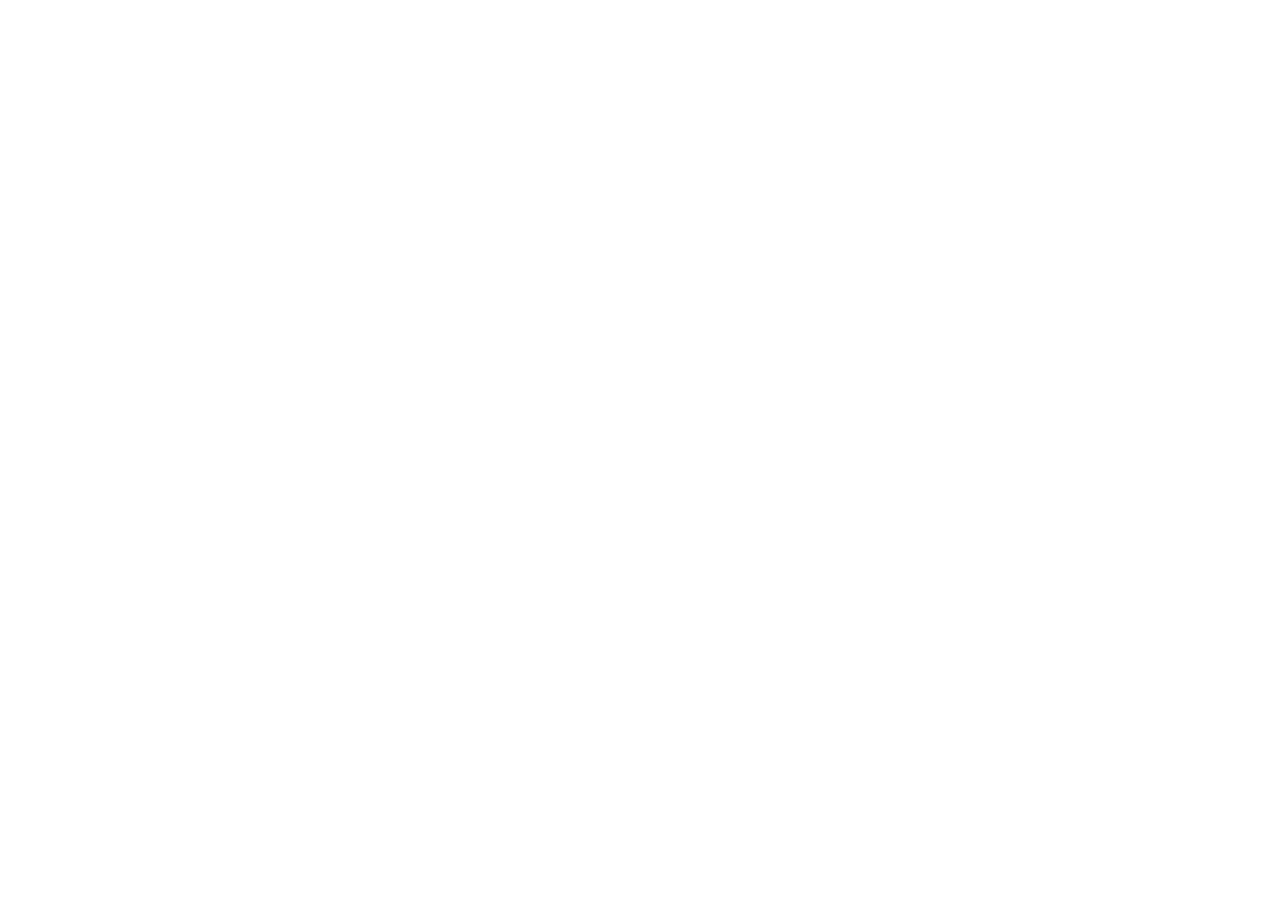
==== contato.html @ d7f8ab6d "feat: Adiciona conteúdo HTML e estilização CSS" ====
<!DOCTYPE html>
<html lang="pt-br">
<head>
    <meta charset="UTF-8">
    <meta name="viewport" content="width=device-width, initial-scale=1.0">
    <title> Mini Site | Elden Ring </title>
</head>
<body>
    
</body>
</html>
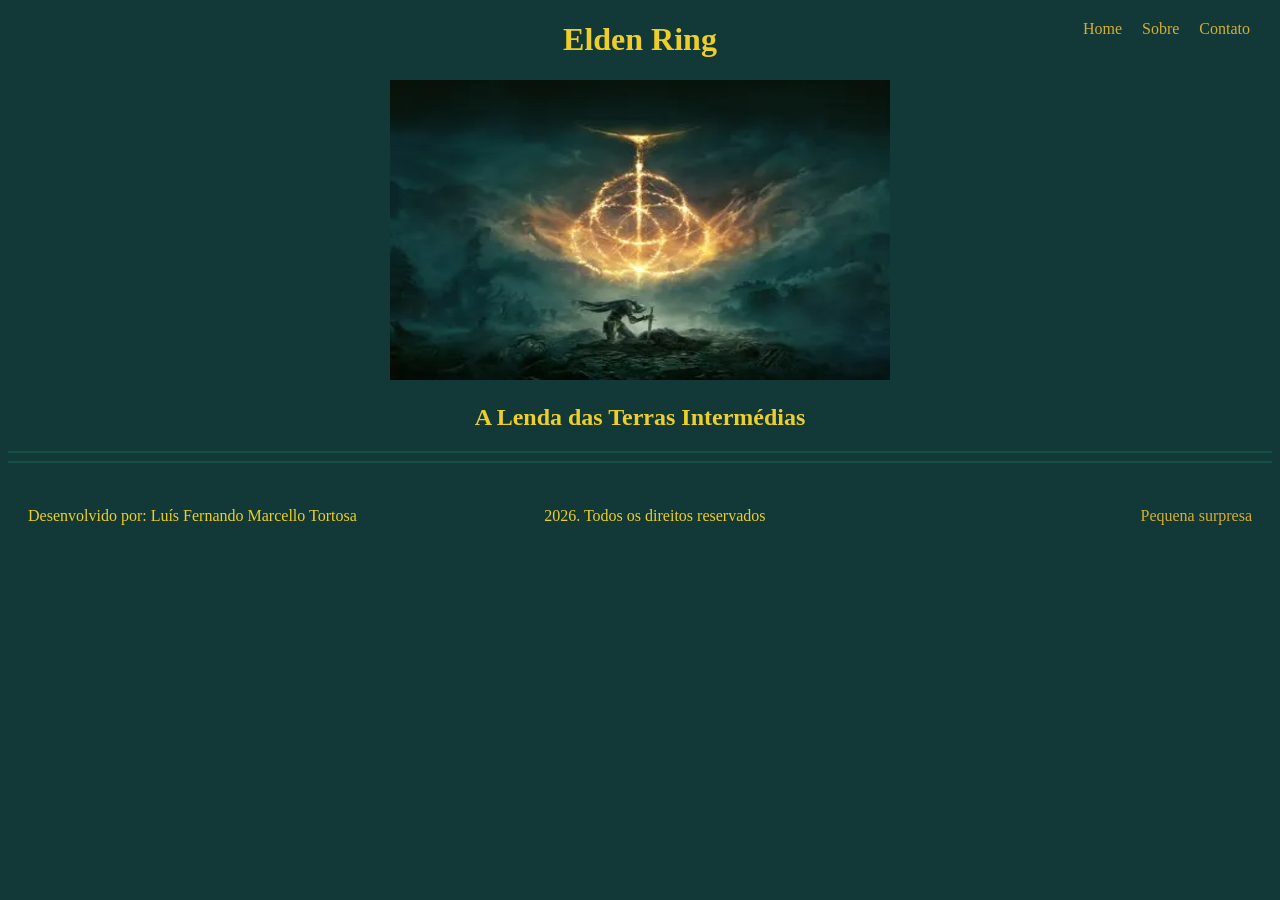
==== commit 8190290c: "feat:adiciona conteúdo ao arquivo sobre e estiliza o mesmo" ====
--- a/contato.html
+++ b/contato.html
@@ -1,11 +1,49 @@
 <!DOCTYPE html>
 <html lang="pt-br">
+
 <head>
     <meta charset="UTF-8">
     <meta name="viewport" content="width=device-width, initial-scale=1.0">
     <title> Mini Site | Elden Ring </title>
+    <link rel="stylesheet" href="css/style.css">
+    <link rel="icon" type="image/x-icon" href="./img/favicon-32x32.png">
 </head>
+
 <body>
-    
+
+    <header>
+        <h1>Elden Ring</h1>
+        <img src="img/er.png" alt="Imagem que é a base para a capa do jogo Elden Ring da FromSoftware" width="500"
+            height="300">
+        <h2><strong>A Lenda das Terras Intermédias</strong></h2>
+        <nav>
+            <a href="index.html">Home</a>
+            <a href="sobre.html">Sobre</a>
+            <a href="contato.html">Contato</a>
+        </nav>
+    </header>
+    <hr>
+    <main>
+        
+
+    </main>
+
+
+
+
+
+
+
+    <hr>
+
+    <footer>
+        <p>Desenvolvido por: Luís Fernando Marcello Tortosa</p>
+        <p id="">2026. Todos os direitos reservados</p>
+        <br>
+        <a href="https://www.youtube.com/watch?v=dQw4w9WgXcQ&list=RDdQw4w9WgXcQ&start_radio=1" id="surpresa">Pequena
+            surpresa</a>
+    </footer>
+
 </body>
+
 </html>
--- a/css/style.css
+++ b/css/style.css
@@ -0,0 +1,88 @@
+body {
+    background-color: #123837;
+}
+
+h1,h2,p, h3 {
+    color: #eccf2b;
+    text-align: center;
+}
+li {
+    color: #eccf2b;
+}
+main {
+    height: 100%;
+    width: 100%;
+}
+header{
+    text-align: center;
+}
+
+h2{
+    text-align: center;
+    margin-top: 20px;
+}
+.informacoes ul {
+    flex: 0 0 300px;
+}
+
+.informacoes p {
+    flex: 1;
+    margin-top: 0;
+}
+
+hr {
+    border: 1px solid #1d9c673f;
+}
+
+#info{
+    list-style-type: none;
+    padding: 0;
+    text-align: center;
+}
+
+
+nav {
+    position: absolute;
+    top: 20px;
+    right: 30px;
+
+    display: flex;
+    gap: 20px;
+}
+
+nav a {
+    color: #d4af37;
+    text-decoration: none;
+}
+
+nav a:hover {
+    color: white;
+}
+
+
+#trailer {
+    display: flex;
+    justify-content: center;
+    margin: 30px auto;
+}
+#titulotrailer {
+    text-align: center;
+}
+#surpresa {
+    color: #d4af37;
+    text-decoration: none;
+}
+#surpresa:hover {
+    color: white;
+}
+
+footer {
+    display: flex;
+    justify-content: space-between; /* Empurra um item para cada extremidade */
+    align-items: center;            /* Alinha os textos verticalmente ao centro */
+    padding: 20px;                  /* Ajuste o espaçamento interno conforme necessário */
+}
+
+h2 p{
+    margin-bottom: 20px;
+}
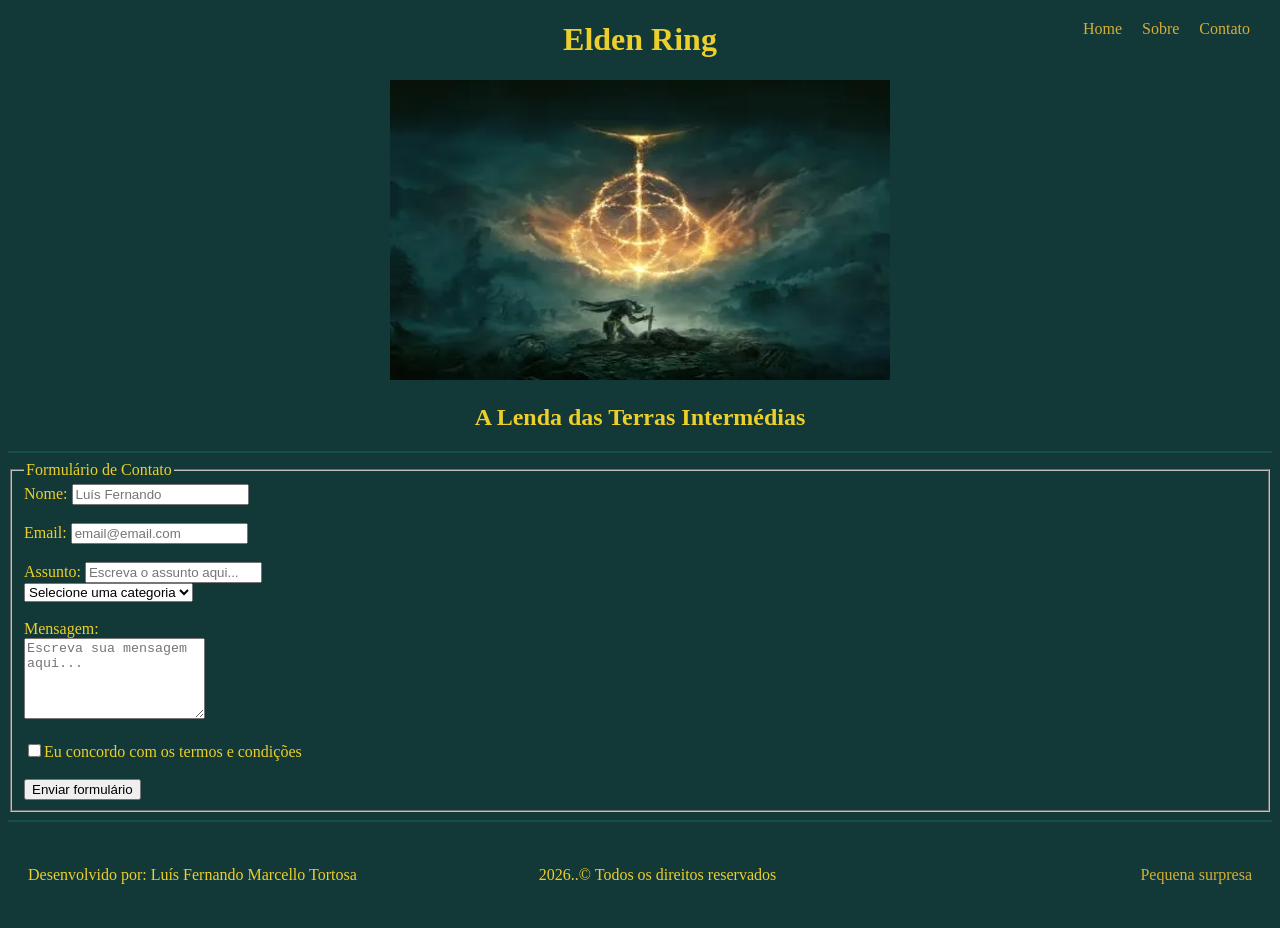
==== commit 8be1a2f6: "feat:Adiciona conteúdo ao arquivo 'contato.html' e estiliza o formulário" ====
--- a/contato.html
+++ b/contato.html
@@ -25,6 +25,34 @@
     <hr>
     <main>
         
+        <form>
+          <fieldset>
+            <legend>Formulário de Contato</legend>
+            <label for="name">Nome:</label>
+            <input type="text" id="nome" name="nome" placeholder="Luís Fernando" required>
+            <br><br>
+            <label for="email">Email:</label>
+            <input type="email" id="email" name="email" placeholder="email@email.com" required>
+            <br><br>
+            <label for="subject">Assunto:</label>
+            <input type="text" id="subject" name="subject" placeholder="Escreva o assunto aqui..." required><br>
+            <select id="subject" name="subject" required>
+              <option value="">Selecione uma categoria</option>
+              <option value="feedback">Feedback</option>
+              <option value="general">Geral</option>
+              <option value="collaboration">Sugestões</option>
+              <option value="other">Outro</option>
+            </select>
+            <br><br>
+            <label for="message">Mensagem:</label> <br>
+            <textarea id="message" name="message" rows="5" placeholder="Escreva sua mensagem aqui..." required></textarea>
+            <br><br>
+            <label>
+            <input type="checkbox" name="checkbox" id="checkbox" required>Eu concordo com os termos e condições
+            </label><br><br>
+            <button>Enviar formulário</button>
+          </fieldset>
+        </form>
 
     </main>
 
@@ -38,7 +66,7 @@
 
     <footer>
         <p>Desenvolvido por: Luís Fernando Marcello Tortosa</p>
-        <p id="">2026. Todos os direitos reservados</p>
+        <p id="">2026..&copy; Todos os direitos reservados</p>
         <br>
         <a href="https://www.youtube.com/watch?v=dQw4w9WgXcQ&list=RDdQw4w9WgXcQ&start_radio=1" id="surpresa">Pequena
             surpresa</a>
--- a/css/style.css
+++ b/css/style.css
@@ -85,4 +85,8 @@
 
 h2 p{
     margin-bottom: 20px;
+}
+
+form{
+    color: #eccf2b;
 }
